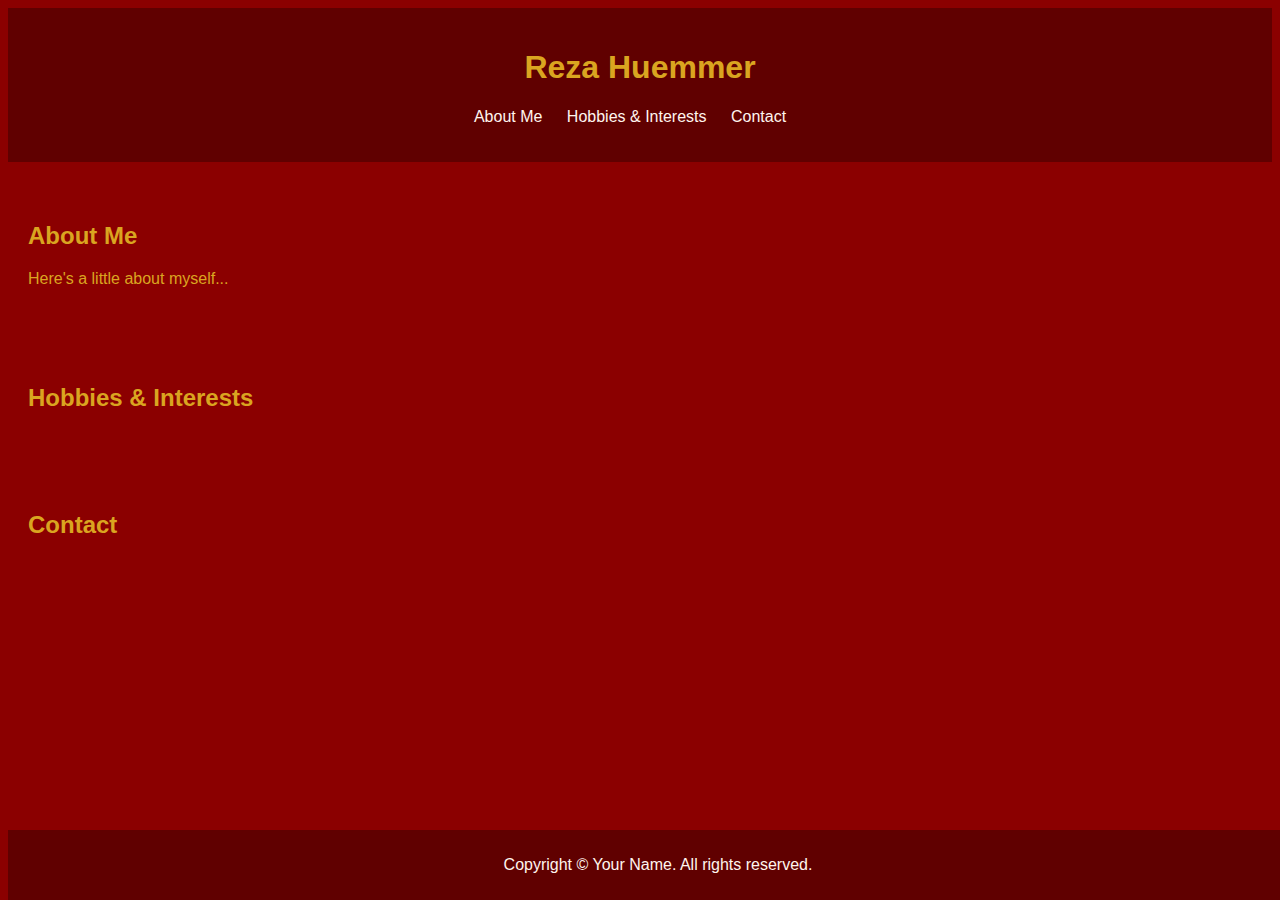
==== index.html @ 716f8dec "initial commit" ====
<!DOCTYPE html>
<html>
<head>
    <title>Reza Huemmer</title>
    <!-- Link to your CSS file -->
    <link rel="stylesheet" href="styles.css">
</head>
<body>
    <header>
        <h1>Reza Huemmer</h1>
        <nav>
            <ul>
                <li><a href="#about-me">About Me</a></li>
                <li><a href="hobbies-interests.html">Hobbies & Interests</a></li>
                <li><a href="#contact">Contact</a></li>
            </ul>
        </nav>
    </header>
    <section id="about-me">
        <h2>About Me</h2>
        <p>Here's a little about myself...</p>
    </section>
    <section id="hobbies-interests">
        <h2>Hobbies & Interests</h2>
        <!-- Project details can be added here -->
    </section>
    <section id="contact">
        <h2>Contact</h2>
        <!-- Contact details or a form can be added here -->
    </section>
    <footer>
        <p>Copyright © Your Name. All rights reserved.</p>
    </footer>
</body>
</html>
---- styles.css ----
/* This styles the entire body of the webpage */
body {
    background-color: #8B0000; /* Dark red background */
    color: #DAA520; /* Dark yellow text */
    font-family: Arial, sans-serif; /* Default font */
}

/* Styles for the header */
header {
    background-color: #600000; /* Slightly darker red for contrast */
    padding: 20px;
    text-align: center;
}

/* Navigation menu styles */
nav ul {
    list-style-type: none; /* Removes bullet points */
    padding: 0;
}

nav ul li {
    display: inline; /* Displays the menu items in a line */
    margin-right: 20px;
}

nav ul li a {
    color: #FFF5EE; /* Light color for links for contrast */
    text-decoration: none; /* Removes underline from links */
}

/* Section styles */
section {
    padding: 20px;
    margin-top: 20px;
}

/* Footer styles */
footer {
    background-color: #600000;
    color: #FFF5EE;
    text-align: center;
    padding: 10px;
    position: fixed;
    bottom: 0;
    width: 100%;
}

/* Adding some hover effects to links for interactivity */
nav ul li a:hover, footer a:hover {
    color: #FFD700; /* Changes color on hover */
}
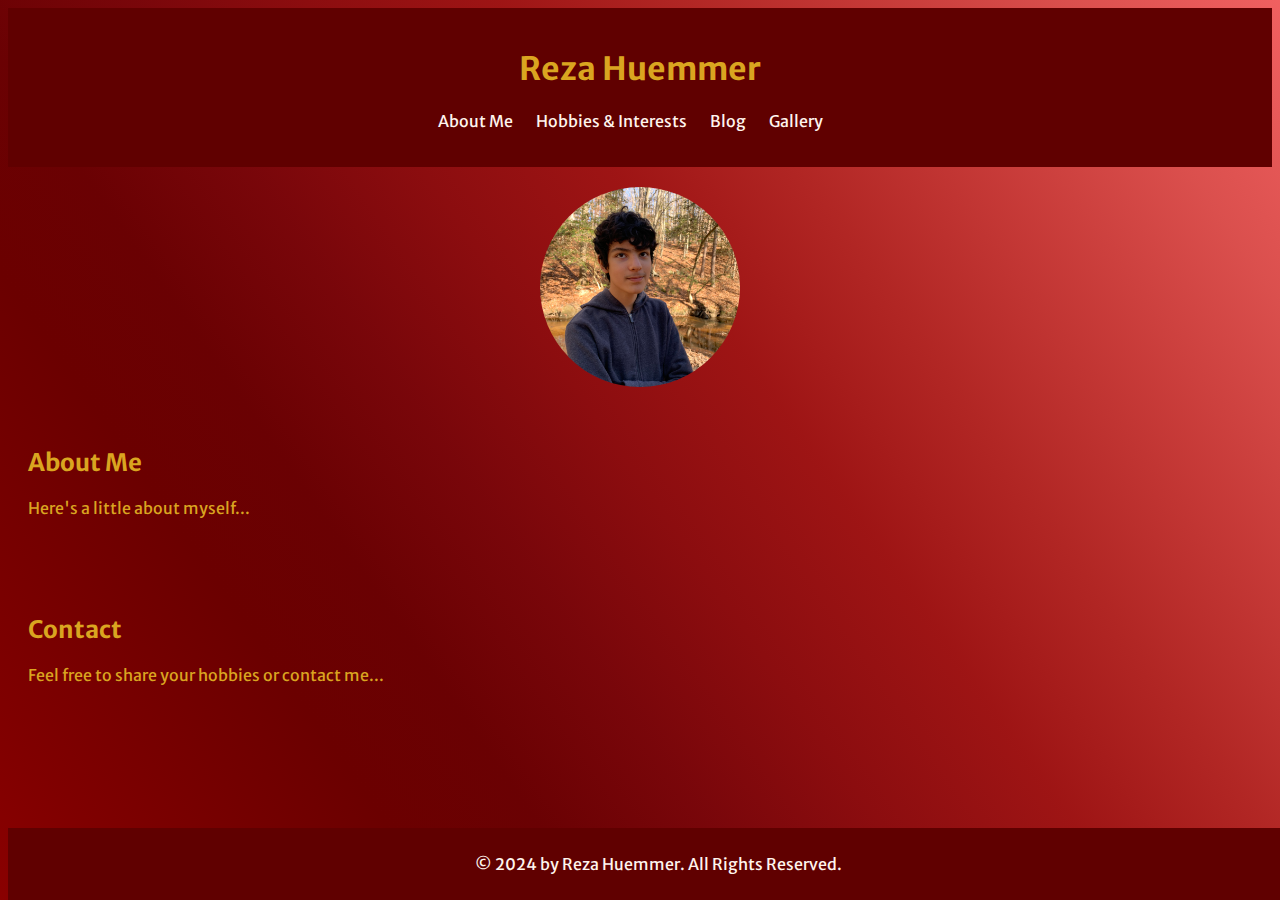
==== commit 59ebfc1a: "adjusted styles, added images, added background gradient etc." ====
--- a/index.html
+++ b/index.html
@@ -10,26 +10,28 @@
         <h1>Reza Huemmer</h1>
         <nav>
             <ul>
-                <li><a href="#about-me">About Me</a></li>
+                <li><a href="index.html">About Me</a></li>
                 <li><a href="hobbies-interests.html">Hobbies & Interests</a></li>
-                <li><a href="#contact">Contact</a></li>
+                <li><a href="blog.html">Blog</a></li>
+                <li><a href="gallery.html">Gallery</a></li>
             </ul>
         </nav>
     </header>
+    <img class="reza-main-img" src="img/reza-square.jpeg" ></img>
     <section id="about-me">
         <h2>About Me</h2>
         <p>Here's a little about myself...</p>
     </section>
-    <section id="hobbies-interests">
-        <h2>Hobbies & Interests</h2>
-        <!-- Project details can be added here -->
-    </section>
+    
     <section id="contact">
         <h2>Contact</h2>
-        <!-- Contact details or a form can be added here -->
+        <p>Feel free to share your hobbies or contact me...</p>
+        <!-- Add a contact form or social media links -->
     </section>
+
+    
     <footer>
-        <p>Copyright © Your Name. All rights reserved.</p>
+        <p>© 2024 by Reza Huemmer. All Rights Reserved.</p>
     </footer>
 </body>
 </html>
--- a/styles.css
+++ b/styles.css
@@ -1,13 +1,61 @@
+
+@import url('https://fonts.googleapis.com/css2?family=Long+Cang&family=Merriweather+Sans:ital,wght@0,300;0,400;0,700;0,800;1,300;1,400;1,800&family=Source+Code+Pro:ital,wght@0,200;0,300;0,400;0,500;0,700;0,800;0,900;1,200;1,300;1,400;1,500;1,700;1,800;1,900&display=swap');
+
+
+:root {
+    --deepMaroon: #600000;
+    --goldenRod: #DAA520;
+    --darkCherry: #8B0000;
+    --lightSeashell: #FFF5EE;
+    --brightGold: #FFD700;
+    
+    /* Similar Colors */
+    --lightMaroon: #8B3E3E;
+    --paleGold: #EADAB8;
+    --deepCherryShade: #660000;
+    
+    /* Contrasting Colors */
+    --navyBlue: #000080;
+    --oliveGreen: #556B2F;
+    --azureBlue: #F0FFFF;
+    
+    /* Neutral Colors */
+    --offWhite: #F8F8FF;
+    --lightGray: #D3D3D3;
+    --darkGray: #A9A9A9;
+}
+
+
 /* This styles the entire body of the webpage */
 body {
-    background-color: #8B0000; /* Dark red background */
-    color: #DAA520; /* Dark yellow text */
-    font-family: Arial, sans-serif; /* Default font */
+    /* background-color: var(--darkCherry); Dark red background */
+    color: var(--goldenRod); /* Dark yellow text */
+    font-family: 'Merriweather Sans', sans-serif; /* Default font */
+    background-image: linear-gradient(
+        55deg,
+        hsl(0deg 100% 27%) 0%,
+        hsl(360deg 100% 25%) 7%,
+        hsl(360deg 100% 23%) 15%,
+        hsl(360deg 100% 21%) 23%,
+        hsl(359deg 98% 21%) 31%,
+        hsl(358deg 90% 25%) 40%,
+        hsl(359deg 83% 30%) 49%,
+        hsl(360deg 77% 35%) 59%,
+        hsl(1deg 66% 42%) 69%,
+        hsl(1deg 56% 50%) 79%,
+        hsl(1deg 66% 58%) 89%,
+        hsl(0deg 83% 66%) 100%
+    );
+    background-size: cover; /* Make the background image cover the entire space */
+    background-repeat: no-repeat; /* Prevent the background image from repeating */
+    background-attachment: fixed; /* Optional: Makes the background fixed during scroll */
+    min-height: 100vh; /* Ensure the body covers the full height of the viewport */
 }
+
 
 /* Styles for the header */
 header {
-    background-color: #600000; /* Slightly darker red for contrast */
+    background-color: var(--deepMaroon); /* Slightly darker red for contrast */
     padding: 20px;
     text-align: center;
 }
@@ -24,7 +72,7 @@
 }
 
 nav ul li a {
-    color: #FFF5EE; /* Light color for links for contrast */
+    color: var(--lightSeashell); /* Light color for links for contrast */
     text-decoration: none; /* Removes underline from links */
 }
 
@@ -36,8 +84,8 @@
 
 /* Footer styles */
 footer {
-    background-color: #600000;
-    color: #FFF5EE;
+    background-color: var(--deepMaroon);
+    color: var(--lightSeashell);
     text-align: center;
     padding: 10px;
     position: fixed;
@@ -47,5 +95,20 @@
 
 /* Adding some hover effects to links for interactivity */
 nav ul li a:hover, footer a:hover {
-    color: #FFD700; /* Changes color on hover */
+    color: var(--brightGold); /* Changes color on hover */
 }
+
+.gallery-image {
+    height: 200px;
+    border-radius: 10%;
+}
+
+.reza-main-img {
+    height: 200px;        /* Fixed height */
+    width: 200px;         /* Make width the same as height for a circle */
+    border-radius: 100%;  /* Circle shape */
+    display: block;       /* Display block to enable margin auto */
+    margin: 20px auto;    /* 20px space around the image, auto centers horizontally */
+    object-fit: cover;    /* Ensures the image covers the area, good for responsive design */
+}
+
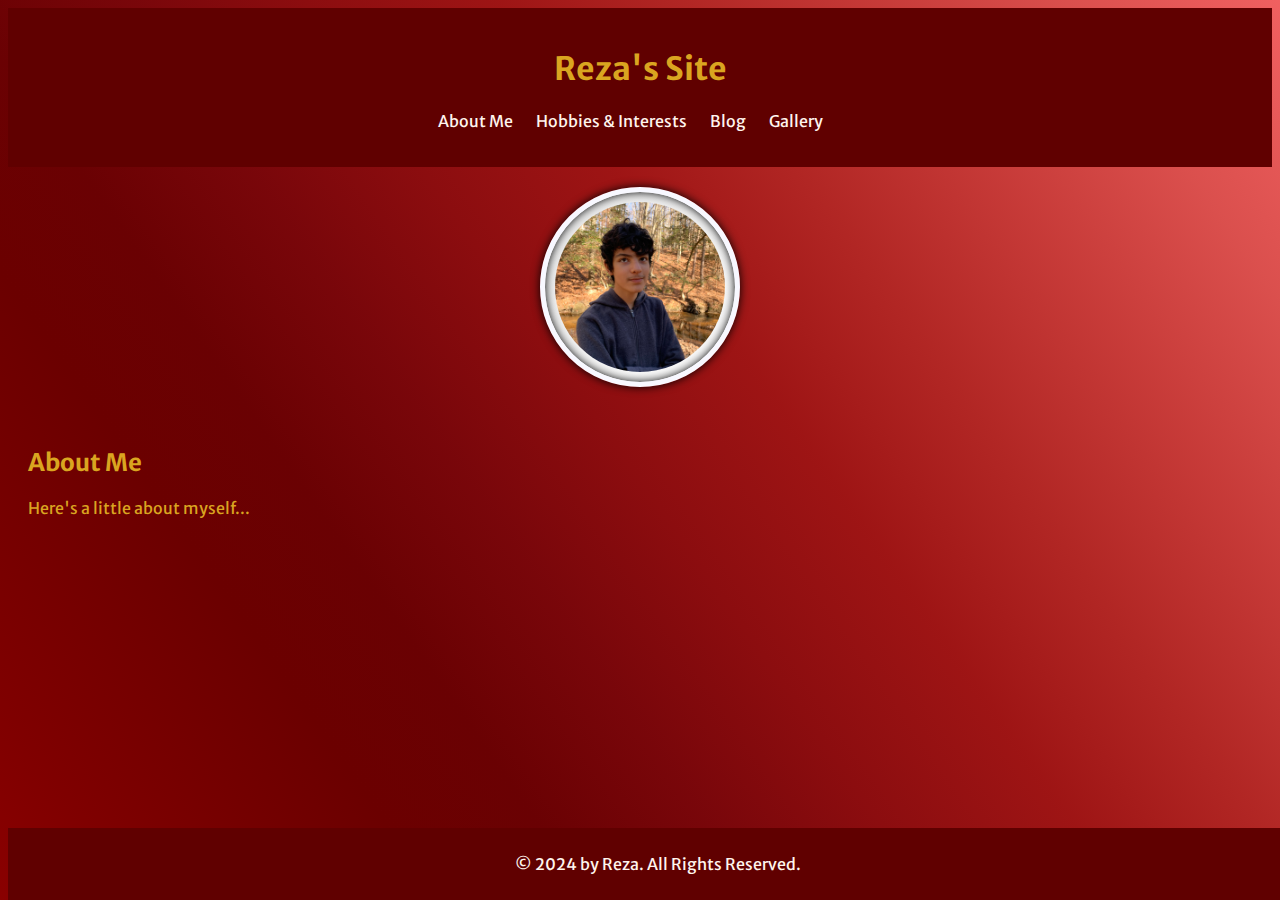
==== commit 8a7a2644: "add pictures, layout fixes" ====
--- a/index.html
+++ b/index.html
@@ -1,13 +1,13 @@
 <!DOCTYPE html>
 <html>
 <head>
-    <title>Reza Huemmer</title>
+    <title>Reza's Site</title>
     <!-- Link to your CSS file -->
     <link rel="stylesheet" href="styles.css">
 </head>
 <body>
     <header>
-        <h1>Reza Huemmer</h1>
+        <h1>Reza's Site</h1>
         <nav>
             <ul>
                 <li><a href="index.html">About Me</a></li>
@@ -23,15 +23,10 @@
         <p>Here's a little about myself...</p>
     </section>
     
-    <section id="contact">
-        <h2>Contact</h2>
-        <p>Feel free to share your hobbies or contact me...</p>
-        <!-- Add a contact form or social media links -->
-    </section>
-
+    
     
     <footer>
-        <p>© 2024 by Reza Huemmer. All Rights Reserved.</p>
+        <p>© 2024 by Reza. All Rights Reserved.</p>
     </footer>
 </body>
 </html>
--- a/styles.css
+++ b/styles.css
@@ -98,17 +98,25 @@
     color: var(--brightGold); /* Changes color on hover */
 }
 
+.gallery-item {
+    margin-bottom: 75px;
+}
+
 .gallery-image {
     height: 200px;
     border-radius: 10%;
 }
 
 .reza-main-img {
-    height: 200px;        /* Fixed height */
-    width: 200px;         /* Make width the same as height for a circle */
-    border-radius: 100%;  /* Circle shape */
-    display: block;       /* Display block to enable margin auto */
-    margin: 20px auto;    /* 20px space around the image, auto centers horizontally */
-    object-fit: cover;    /* Ensures the image covers the area, good for responsive design */
+    height: 200px;
+    width: 200px;
+    border-radius: 100%;
+    display: block;
+    margin: 20px auto;
+    object-fit: cover;
+    box-shadow: inset 0 0 10px #000000, 0 0 10px #000000; /* Inner and outer shadows for depth */
+    border: 5px solid #f8f8ff; /* Simulate a matte */
+    background: linear-gradient(145deg, #e6e6e6, #ffffff); /* Subtle gradient for the matte texture */
+    padding: 10px; /* Space between the 'matte' and the 'image' */
+    box-sizing: border-box; /* Makes sure padding and border are included in the width/height */
 }
-
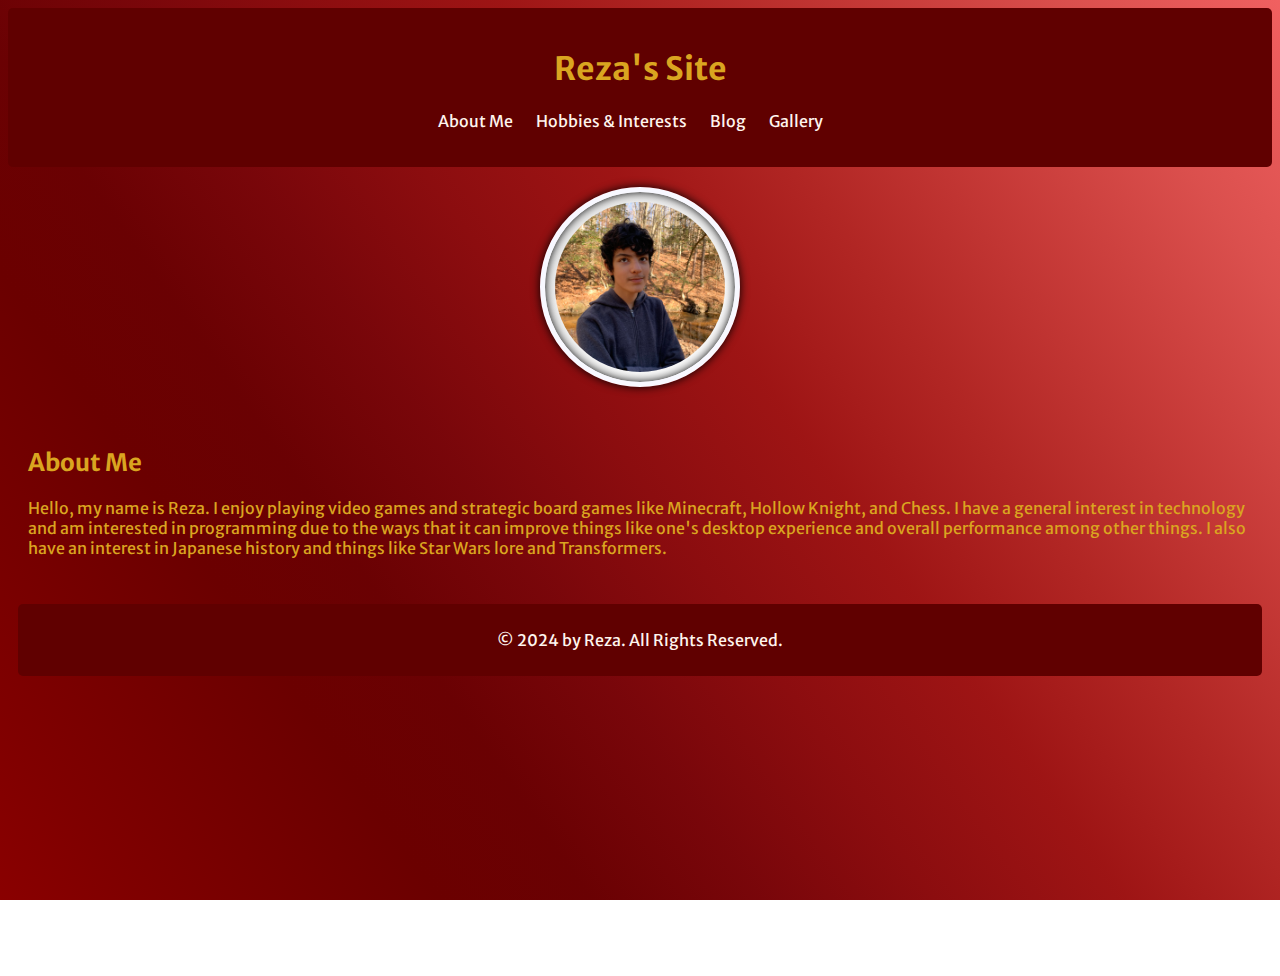
==== commit dc383c3c: "Added About ME" ====
--- a/index.html
+++ b/index.html
@@ -20,7 +20,7 @@
     <img class="reza-main-img" src="img/reza-square.jpeg" ></img>
     <section id="about-me">
         <h2>About Me</h2>
-        <p>Here's a little about myself...</p>
+        <p>  Hello, my name is Reza. I enjoy playing video games and strategic board games like Minecraft, Hollow Knight, and Chess. I have a general interest in technology and am interested in programming due to the ways that it can improve things like one's desktop experience and overall performance among other things. I also have an interest in Japanese history and things like Star Wars lore and Transformers.</p>
     </section>
     
     
--- a/styles.css
+++ b/styles.css
@@ -50,6 +50,7 @@
     background-repeat: no-repeat; /* Prevent the background image from repeating */
     background-attachment: fixed; /* Optional: Makes the background fixed during scroll */
     min-height: 100vh; /* Ensure the body covers the full height of the viewport */
+    padding-bottom: 60px;
 }
 
 
@@ -58,6 +59,7 @@
     background-color: var(--deepMaroon); /* Slightly darker red for contrast */
     padding: 20px;
     text-align: center;
+    border-radius: 5px;
 }
 
 /* Navigation menu styles */
@@ -84,13 +86,15 @@
 
 /* Footer styles */
 footer {
-    background-color: var(--deepMaroon);
-    color: var(--lightSeashell);
-    text-align: center;
-    padding: 10px;
-    position: fixed;
-    bottom: 0;
-    width: 100%;
+	background-color: var(--deepMaroon);
+	color: var(--lightSeashell);
+	text-align: center;
+	padding: 10px;
+	position: relative;
+	bottom: 0;
+	/* width: 100%; */
+	margin: 10px;
+	border-radius: 5px;
 }
 
 /* Adding some hover effects to links for interactivity */
